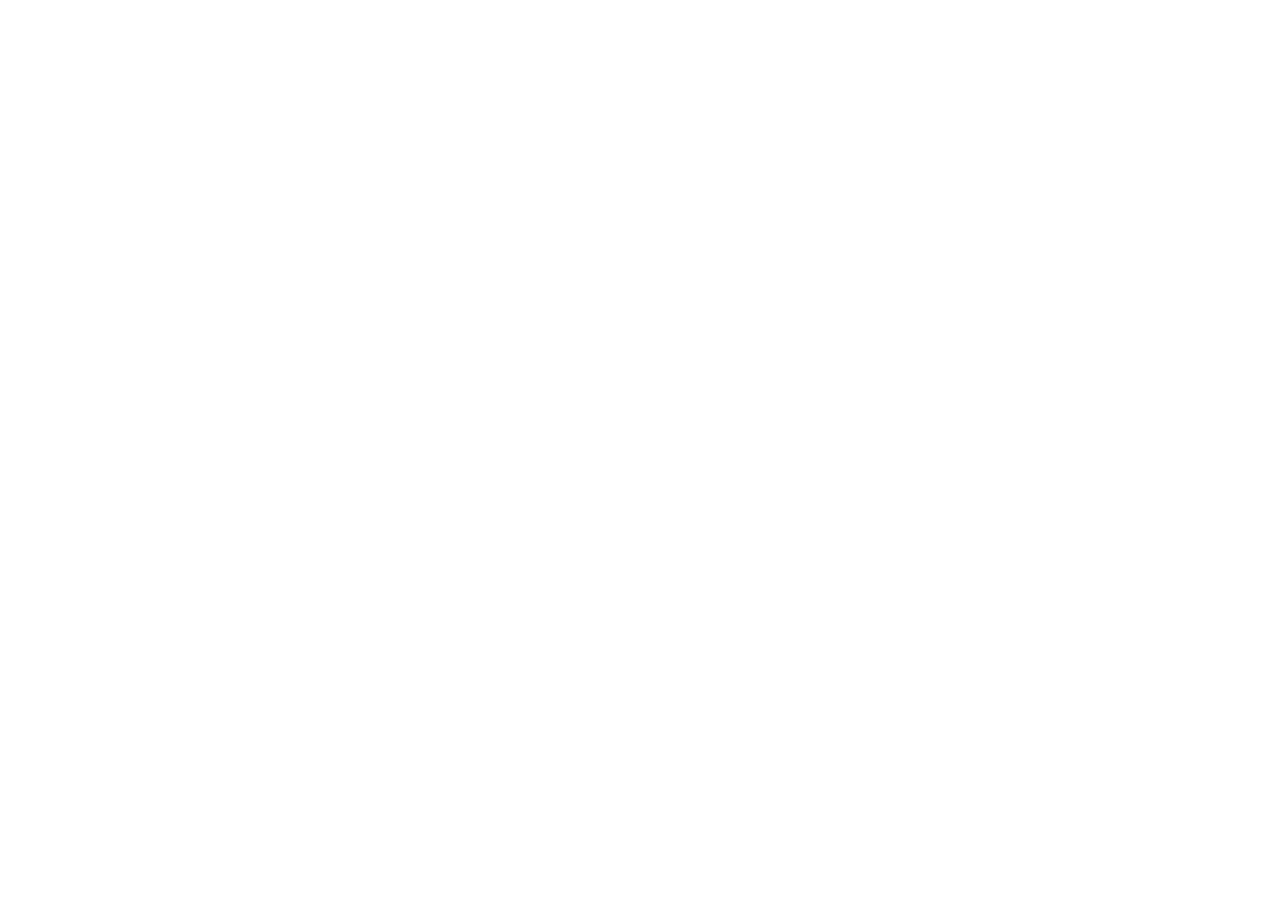
==== recette.html @ e1f69a4f "Add files via upload" ====
<!DOCTYPE html>
<html lang="en">
<head>
    <meta charset="UTF-8">
    <meta name="viewport" content="width=device-width, initial-scale=1.0">
    <title>Document</title>
</head>
<body>

    <h1 id="titre-recette"></h1>
    


    <script>
        document.addEventListener('DOMContentLoaded', function(){
            let titre = document.getElementById("titre-recette");
            titre.innerHTML = 
        })


    </script>
</body>
</html>
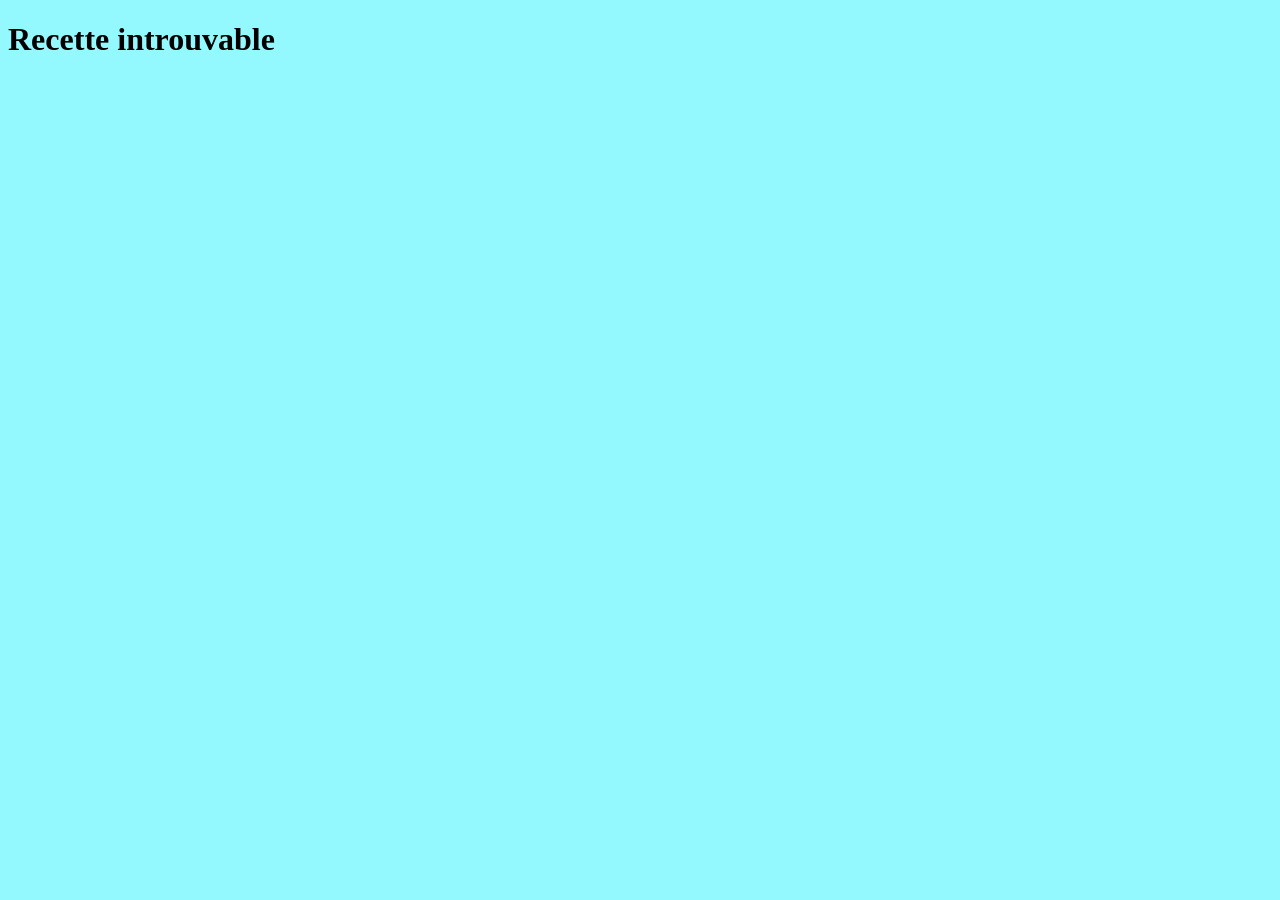
==== commit 48143ddf: "Add files via upload" ====
--- a/recette.html
+++ b/recette.html
@@ -1,20 +1,91 @@
 <!DOCTYPE html>
-<html lang="en">
+<html lang="fr">
 <head>
     <meta charset="UTF-8">
     <meta name="viewport" content="width=device-width, initial-scale=1.0">
-    <title>Document</title>
+    <link rel="stylesheet" href="main.css">
+    <title>Recette</title>
 </head>
 <body>
+    <header id="mainHeader">
+        <h1 id="mainTitle">EZ'Cook</h1>
 
-    <h1 id="titre-recette"></h1>
-    
+        <div id="formConnect">
+
+            <div id="adminTitle">Connexion</div>
+            <form method="post" id="formCo">
+
+                <label>Identifiant</label>      
+                <input id="login" type="text" name="login"><br>
+
+                <label>Mot de passe</label>
+                <input id="password" type="password" name="password"><br>
+
+                <div id="logResult"></div>
+
+                <button id="connection" type="submit">Se connecter</button>
+                <button id="reset" type="reset">Reset</button>
+            </form>
+
+        </div>
+    </header>
+    <br><br><br><br><br>
+    <button id="backPage">Retour accueil</button>
+    <div id="recettePage">
+        <h1 id="titre-recette"></h1>
+        <br>
+        <div id="img-recette"></div>
+        <br>
+        <h2>Ingrédients</h2>
+        <div id="listIngred"></div>
+        <br>
+        <h2>Description</h2>
+        <p id="recette-txt"></p>
+    </div>
+
+    <footer id="mainFooter">
+        Sources : 
+    </footer>
+
+    <script>
+
+        let recettes = [
+                { titre: "Pâtes carbonara", ingredients: "pâtes, oeuf, lardons", tags: ["facile", "bon marché"], description: "Spécialité italienne, à base de spaghetti auxquels sont ajoutés du pecorino et des jaunes d'oeuf, puis du guanciale en petits morceaux et du poivre.", image:"images/patesCarbo.jpg"},
+                { titre: "Crêpes", ingredients: "farine, lait, oeuf", tags: ["dessert", "facile", "abordable"],  description: "Mets composé d'une couche de pâte plus ou moins épaisse, faite de farine, oeufs et lait (ou eau). Elle est généralement servie en dessert.", image:"images/crepes2.jpg" },
+                { titre: "Burger maison", ingredients: "pain, steak, fromage", tags: ["bon marché", "four"],  description: "Sandwich d'origine allemande constitué de deux pains ronds, d'un steak haché, de crudités et de sauces. On le retrouve très souvent en restauration rapide.", image:"images/burger.jpg"},
+                { titre: "Pain perdu", ingredients: "pain, sucre, beurre", tags: ["dessert", "antigaspi"],  description: "Mets composé de pain trempé dans un mélange lait/oeufs et cuit. Le but est d'éviter de gaspiller du pain devenu rassis.",image:"images/painPerdu_1.jpg"},
+                { titre: "Rougail", ingredients: "saucisses, oignons, tomates pelées, piment", tags: ["hiver", "bon marché"],  description: "Plat de l'ile de la Réunion, composé de saucisses (fumées ou fraiches, au choix), de tomates en morceaux, d'oignons et éventuellement de piment.", image:"images/rougail.jpg" },
+                { titre: "Tarte aux pommes", ingredients: "pommes, sucre, farine, oeufs", tags: ["dessert", "long", "bon marché"],  description: "Préparation sucrée, faite d'une pâte feuilletée (ou brisée) et de pommes coupées. Se consomme chaude, froide ou tempérée.",image:"images/tarte_aux_pommes_entiere.jpg" },
+                { titre: "Omelette", ingredients: "oeufs, lardons, pommes de terre", tags: ["facile", "bon marché"],  description: "Préparation culinaire à base d'oeufs battus, cuite à la poêle. Elle peut être garnie avec de la viande et/ou des aromates.", image: "images/omelette_1.jpg" },
+                { titre: "Omelette marine", ingredients: "oeufs, crevettes, moules, pommes de terre (facultatif)", tags: ["facile", "abordable"],  description: "Préparation culinaire à base d'oeufs battus, cuite à la poêle. Elle est ici garnie avec des fruits de mer et éventuellement des aromates.", image: "images/omeletteMer.jpg" },
+                { titre: "Brownie", ingredients: "chocolat blanc, chocolat noir, oeufs, beurre, sucre, farine", tags: ["dessert", "long", "facile", "abordable"],  description: "Gâteau au chocolat cuit au four, pouvant être fondant par endroits. Servi généralement en dessert, froid ou chaud.", image: "images/brownie.jpg" },
+                { titre: "Quiche Lorraine", ingredients: "oeufs, crème, pâte brisée, beurre, lait, lardons", tags: ["long", "facile", "bon marché"],  description: "Plat composé d'une pâte brisée sur laquelle on verse un mélange d'oeufs, de crème et de lardons. On peut aussi ajouter des oignons et/ou des champignons.", image: "images/quicheLorraine.jpg" }
+            ]
 
 
-    <script>
         document.addEventListener('DOMContentLoaded', function(){
-            let titre = document.getElementById("titre-recette");
-            titre.innerHTML = 
+            let params = new URLSearchParams(window.location.search);
+            let id = params.get("id");
+            
+            let recette = recettes[id];
+            if(!recette){
+                document.body.innerHTML = "<h1>Recette introuvable</h1>";
+                return;
+            }
+
+            document.getElementById("titre-recette").innerText = recette.titre;
+            document.getElementById("img-recette").innerHTML = 
+                `<img src="${recette.image}" style="width:500px">`;
+            document.getElementById("listIngred").innerHTML = recette.ingredients;
+
+            document.getElementById("recette-txt").innerText = recette.description;
+
+            let backPage = document.getElementById("backPage");
+
+            backPage.addEventListener('click', function(){
+                window.location.href = "index.html"
+            })
+
         })
 
 
--- a/main.css
+++ b/main.css
@@ -0,0 +1,156 @@
+#mainHeader, #mainFooter{
+    background-color: rgb(241, 78, 60);
+    text-align: center;
+    color: white;
+    margin:0%;
+}
+
+#mainTitle{
+    align-items: center;
+    text-align: center;
+    margin-left: 50px;
+}
+
+#formConnect{
+    text-align: right;
+    align-items: center;
+    padding-right: 10px;
+}
+
+#mainHeader{
+    position: fixed;
+    top: 0;
+    width: 99%;
+    padding-top: 1px;
+    padding-bottom: 10px;
+    display: flex;
+    justify-content: space-between;
+    align-items: center;
+    
+}
+
+#research{
+    height: 30px;
+    width: 400px;
+    font-size: larger;
+}
+
+#formResearch{
+    font-family: 'Lucida Sans';
+    align-self: center;
+}
+
+#resButton{
+    height: 30px;
+    border: 0;
+    color: white;
+    background-color: rgb(0, 102, 255);
+    font-size: larger;
+}
+
+#disconnect{
+    border: 0;
+    background-color: rgb(40, 152, 193);
+    height: 20px;
+    color: aliceblue;
+    font-family: 'Lucida Sans';
+}
+
+
+
+#connection{
+    align-self: center;
+    background-color: rgb(43, 158, 11);
+    color:white;
+    border: 0;
+}
+
+#reset{
+    align-self: center;
+    background-color: rgb(255, 255, 255);
+    border: 0;
+}
+
+body{
+    font-family: 'Lucida Sans';
+    background-color: rgb(148, 248, 255);
+}
+
+
+#mainFooter{
+    position: fixed;
+    bottom: 0;
+    width: 99%;
+}
+
+.recette {
+    background: white;
+    border-radius: 10px;
+    overflow: hidden;
+    padding: 10px;
+    text-align: center;
+    
+}
+
+.recette:hover {
+    background: rgb(143, 248, 108);
+}
+
+.recette img {
+    width: 220px;
+    height: 150px;
+    object-fit: cover;
+}
+
+#recettes-list{
+    display: flex;
+    flex-direction: row;   
+}
+
+.recettes-list li{
+    list-style-type: none;
+    margin: 10px;
+    padding: 10px;
+    border: 1px solid black;
+    border-radius: 10px;
+    background-color: rgb(255, 255, 255);
+}
+
+#tags{
+    border: 0;
+    background-color: darkgreen;
+    color: white;
+}
+
+#recettePage {
+    background: white;
+    width: 60%;
+    margin-top: 50px;
+    margin-left: 300px;
+    /*margin-right: 100px; */
+    margin-top: 50px;
+    margin-bottom: 50px;
+    padding: 20px;
+    border-radius: 15px;
+    text-align: center;
+    font-size: larger;
+}
+
+#img-recette{
+    width: 100%;
+    height: 100%;
+}
+
+#backPage{
+    border: 0;
+    width: 200px;
+    height: 50px;
+    border-radius: 10px;
+    background-color: gold;
+    font-family: 'Lucida Sans';
+    font-size: large;
+}
+
+#backPage:hover{
+    background-color: rgb(208, 255, 0);
+}
